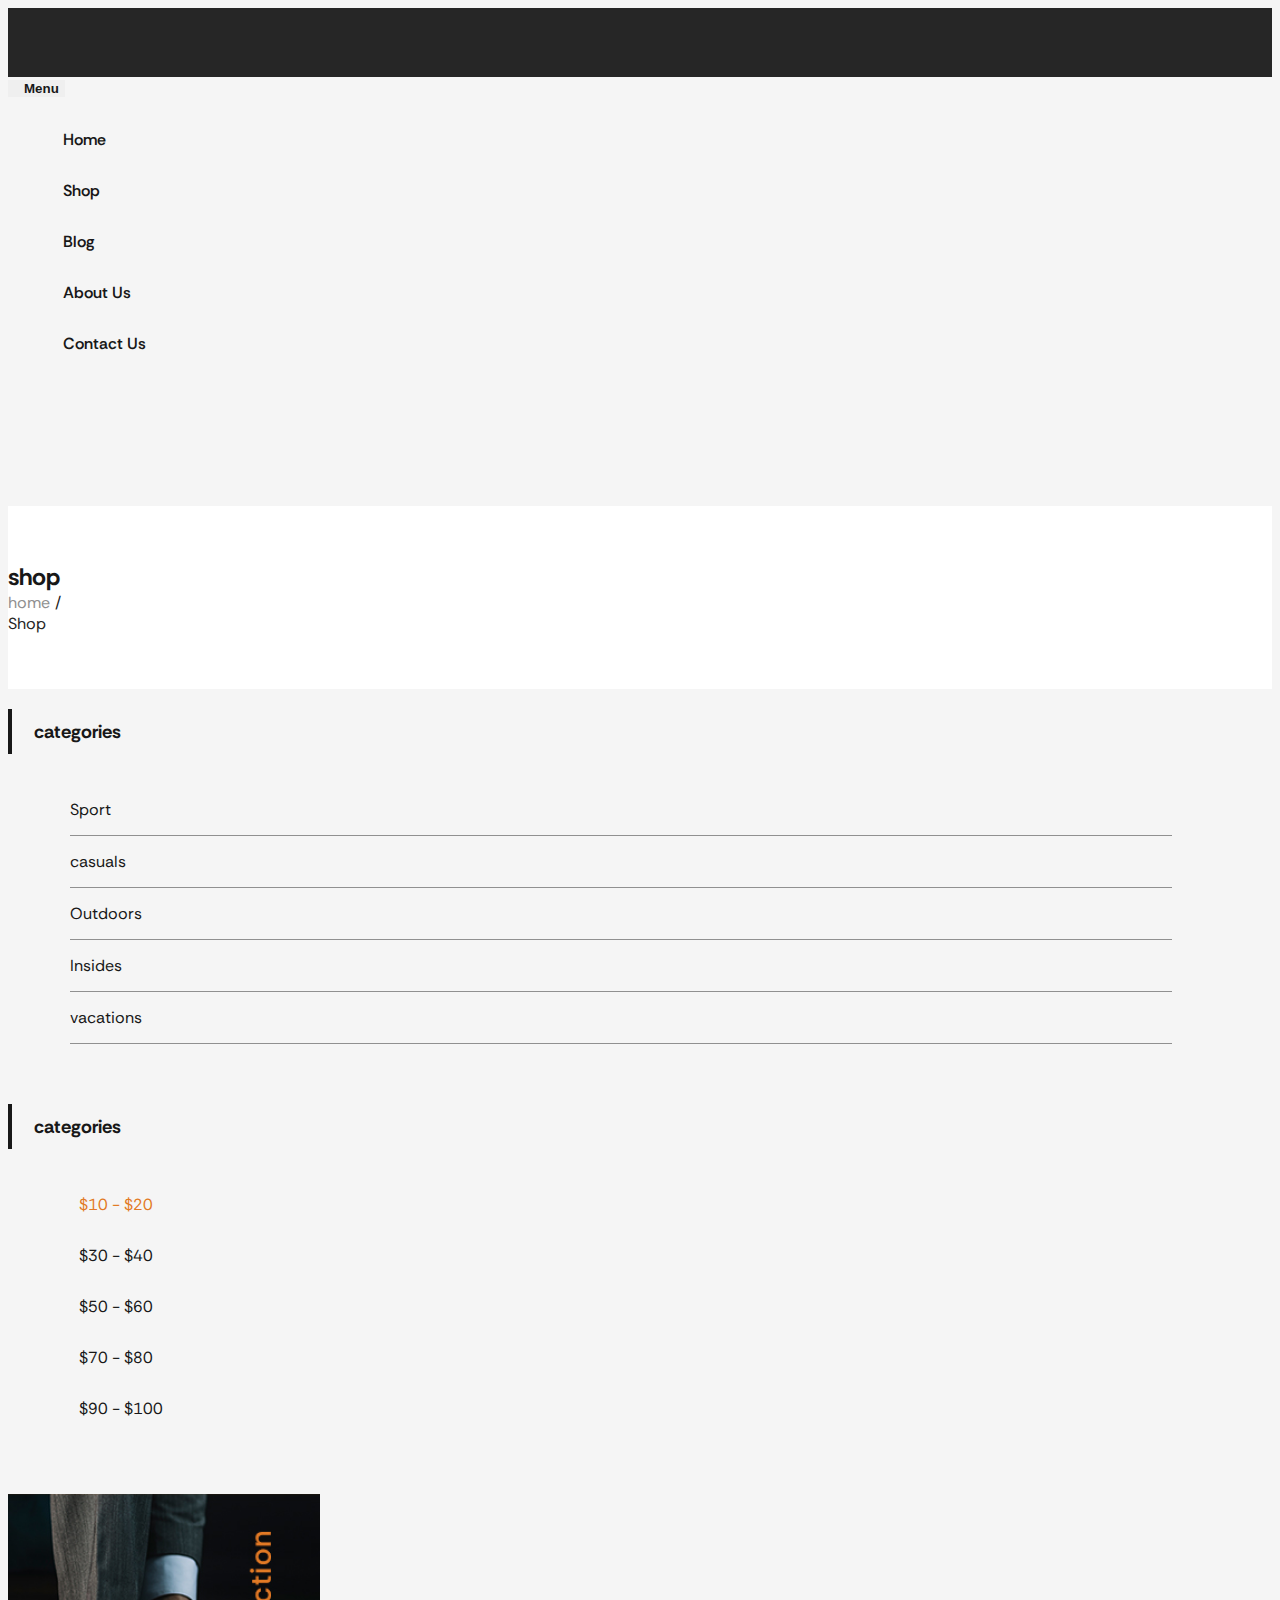
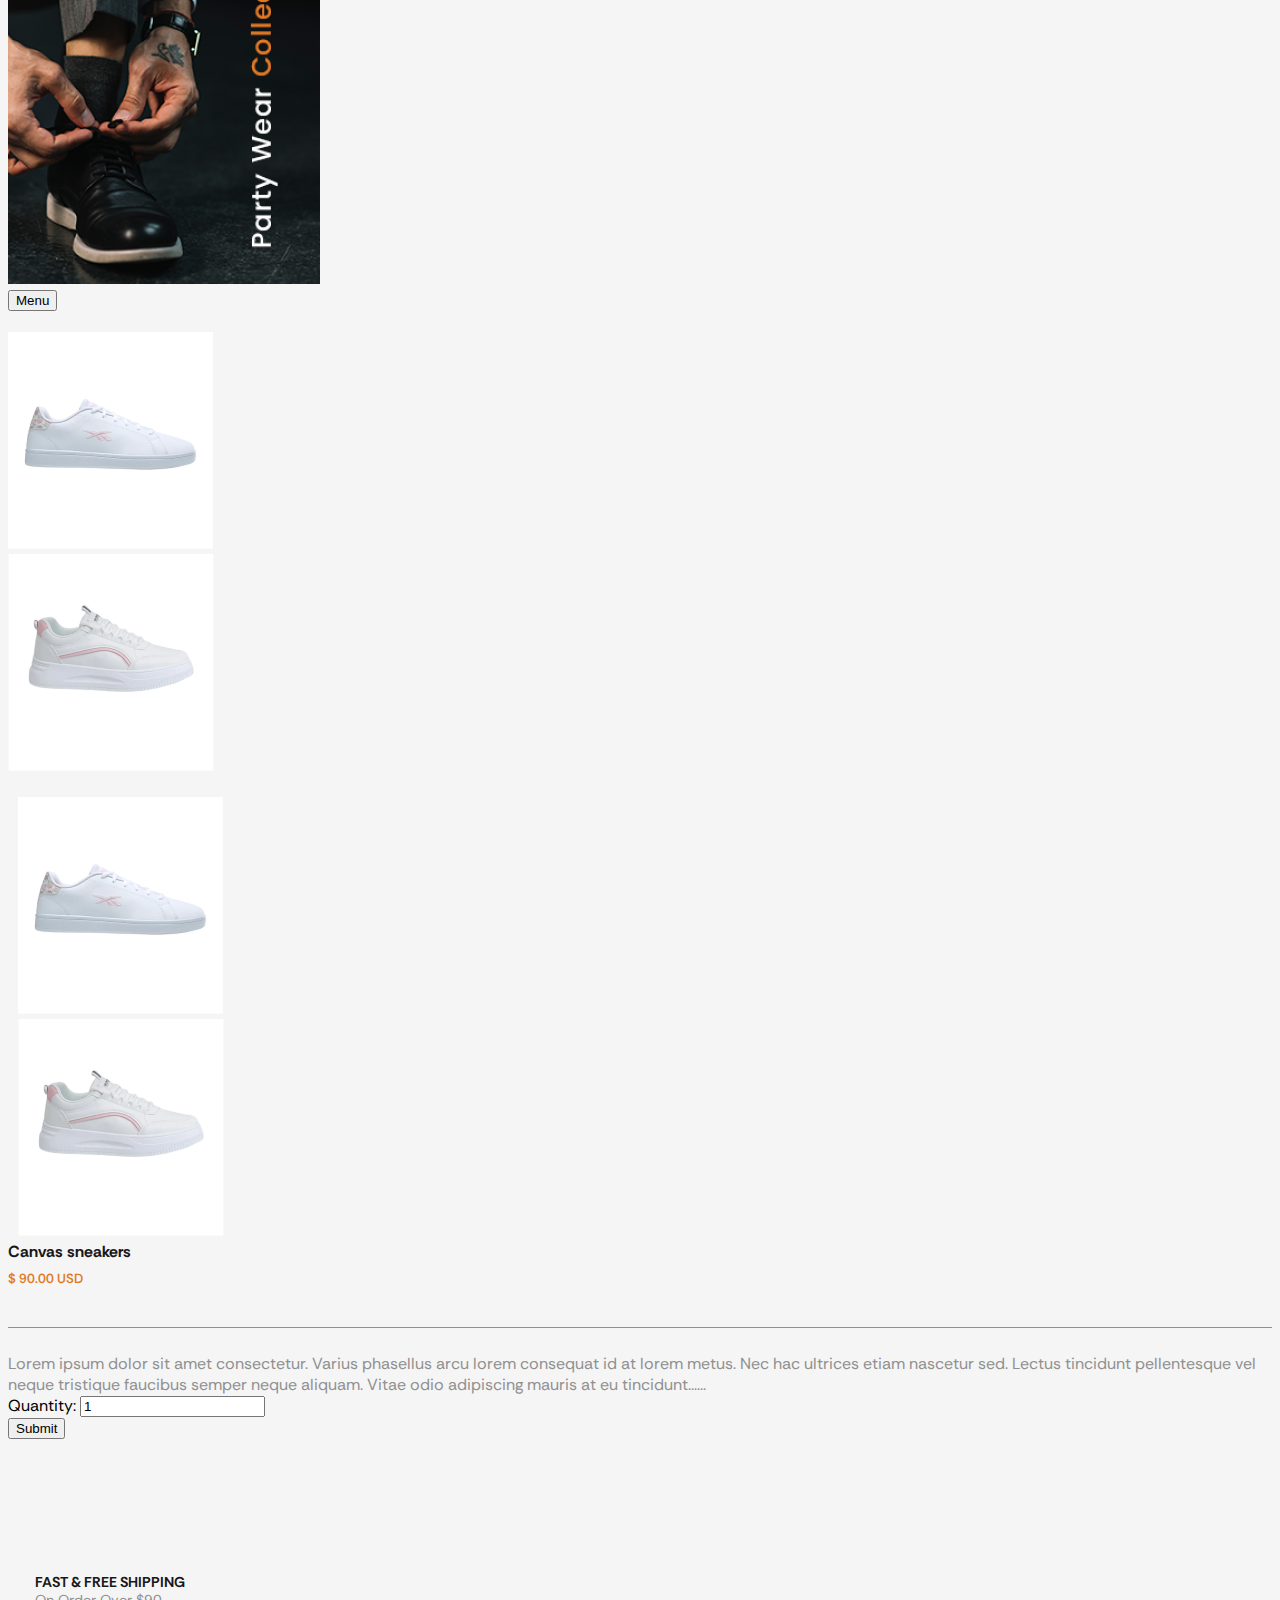
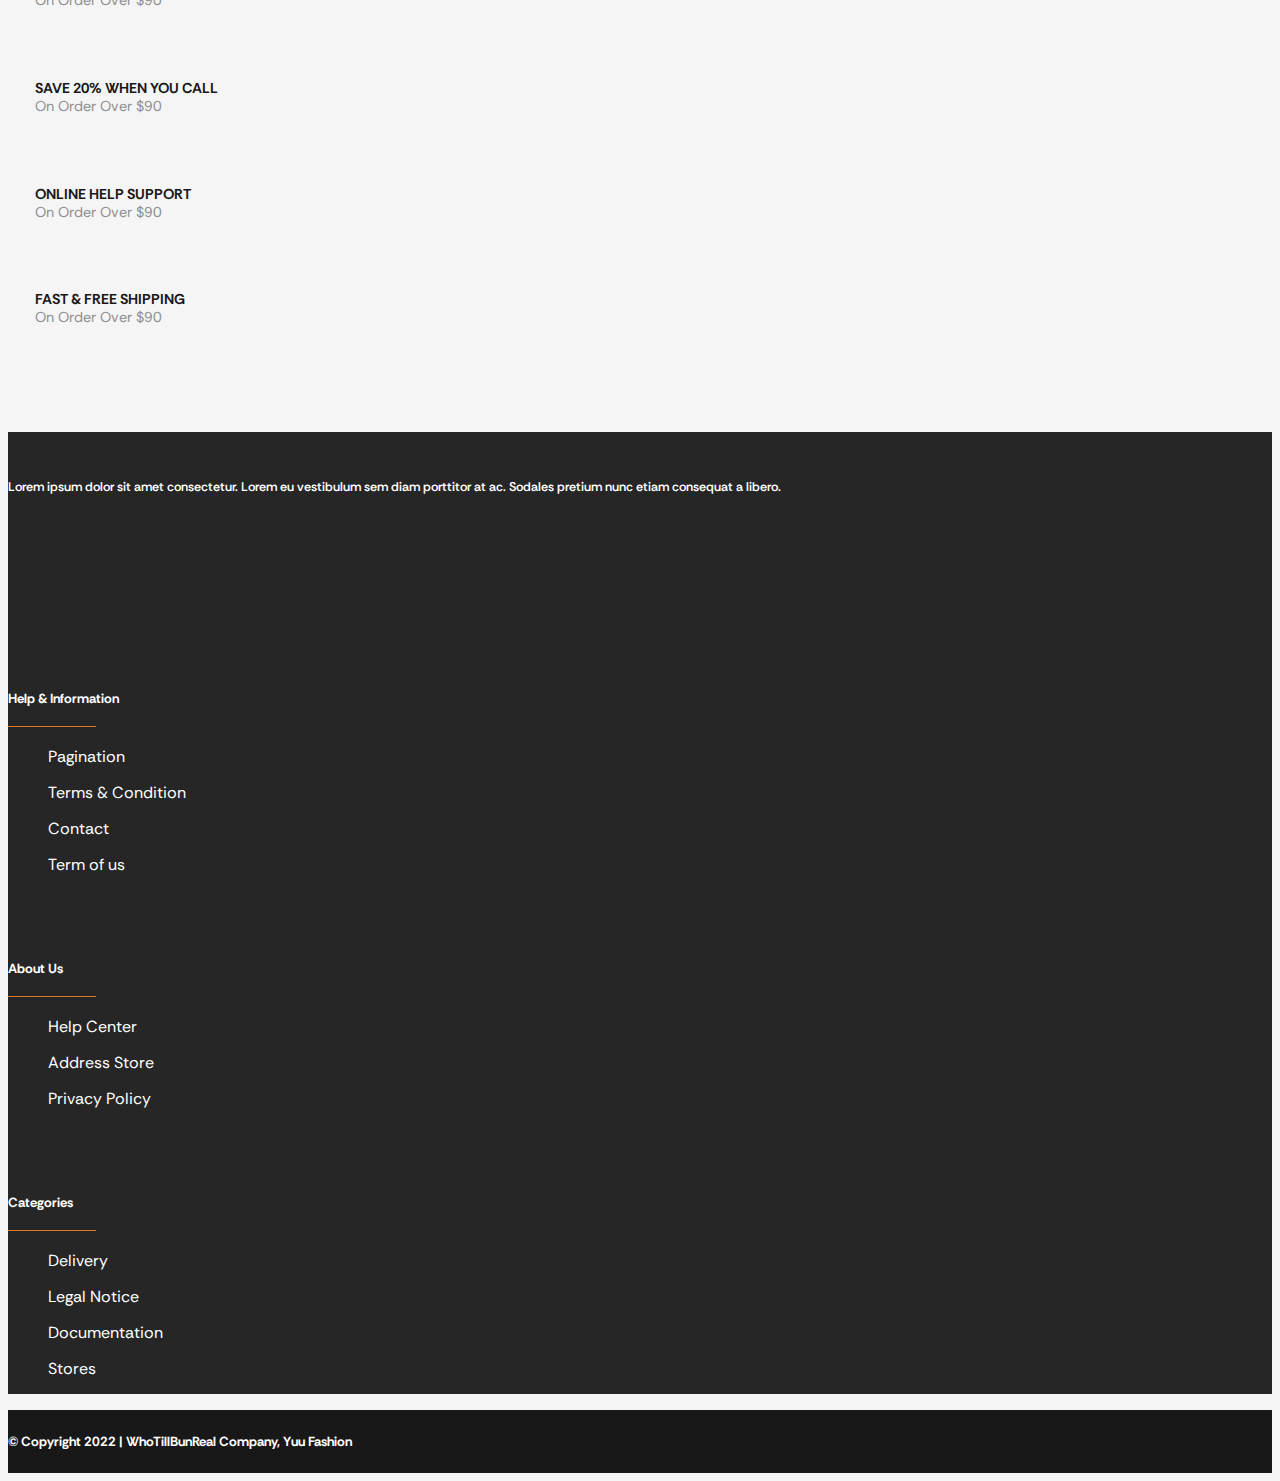
==== product.html @ 42374583 "." ====
<!doctype html>
<html lang="en">

<head>
    <title>Title</title>
    <!-- Required meta tags -->
    <meta charset="utf-8" />
    <meta name="viewport" content="width=device-width, initial-scale=1, shrink-to-fit=no" />

    <!-- Bootstrap CSS v5.2.1 -->
    <link href="https://cdn.jsdelivr.net/npm/bootstrap@5.3.2/dist/css/bootstrap.min.css" rel="stylesheet"
        integrity="sha384-T3c6CoIi6uLrA9TneNEoa7RxnatzjcDSCmG1MXxSR1GAsXEV/Dwwykc2MPK8M2HN" crossorigin="anonymous" />

    <link rel="stylesheet" href="./Assets/SCSS/style.css">
    <link rel="stylesheet" href="https://cdnjs.cloudflare.com/ajax/libs/font-awesome/6.5.1/css/all.min.css"
        integrity="sha512-DTOQO9RWCH3ppGqcWaEA1BIZOC6xxalwEsw9c2QQeAIftl+Vegovlnee1c9QX4TctnWMn13TZye+giMm8e2LwA=="
        crossorigin="anonymous" referrerpolicy="no-referrer" />
    <link rel="stylesheet" href="https://cdnjs.cloudflare.com/ajax/libs/slick-carousel/1.9.0/slick.css"
        integrity="sha512-wR4oNhLBHf7smjy0K4oqzdWumd+r5/+6QO/vDda76MW5iug4PT7v86FoEkySIJft3XA0Ae6axhIvHrqwm793Nw=="
        crossorigin="anonymous" referrerpolicy="no-referrer" />
    <link rel="stylesheet" href="https://cdnjs.cloudflare.com/ajax/libs/slick-carousel/1.9.0/slick-theme.css"
        integrity="sha512-6lLUdeQ5uheMFbWm3CP271l14RsX1xtx+J5x2yeIDkkiBpeVTNhTqijME7GgRKKi6hCqovwCoBTlRBEC20M8Mg=="
        crossorigin="anonymous" referrerpolicy="no-referrer" />


</head>

<body>
    <header>
        <!-- place navbar here -->
        <div class="container-fluid logo">
            <img src="./Assets/Image/logo1.png  " class="mx-auto d-block " alt="">
        </div>
        <div class="container hd-nav">
            <div class="row">
                <nav class="navbar navbar-expand-lg bg-body-tertiary">
                    <div class="container-fluid">
                        <button class="navbar-toggler" type="button" data-bs-toggle="collapse"
                            data-bs-target="#navbarSupportedContent" aria-controls="navbarSupportedContent"
                            aria-expanded="false" aria-label="Toggle navigation">
                            <i class="fa-solid fa-bars"></i>Menu
                        </button>
                        <div class="collapse navbar-collapse" id="navbarSupportedContent">
                            <ul class="navbar-nav me-auto mb-2 mb-lg-0">
                                <li class="nav-item">
                                    <a class="nav-link active" aria-current="page" href="index.html">Home</a>
                                </li>
                                <li class="nav-item">
                                    <a href="shopping.html" class="nav-link">Shop</a>
                                </li>
                                <li class="nav-item">
                                    <a href="#" class="nav-link">Blog</a>
                                </li>
                                <li class="nav-item">
                                    <a href="#" class="nav-link">About Us</a>
                                </li>
                                <li class="nav-item">
                                    <a href="#" class="nav-link">Contact Us</a>
                                </li>
                            </ul>
                        </div>
                        <ul class="nav">
                            <li class="nav-item">
                                <a class="nav-link" href="#"><i class="fa-solid fa-user"></i></a>
                            </li>
                            <li class="nav-item">
                                <a class="nav-link" href="#"><i class="fa-solid fa-heart"></i></a>
                            </li>
                            <li class="nav-item">
                                <a class="nav-link" href="#"><i class="fa-solid fa-cart-shopping"></i></a>
                            </li>
                        </ul>

                    </div>
                </nav>

            </div>
        </div>
    </header>
    <main>
        <div class="shop-banner">
            <div class="container">
                <h2 class="text-capitalize text-center">shop</h2>
                <div class="d-flex justify-content-center">
                    <a class="text-capitalize" href="index.html">home<span>/</span><a href="shopping.html">Shop</a></a>
                </div>
            </div>
        </div>

        <div class="shop-page">
            <div class="container">
                <div class="row">
                    <div class="col-xl-3 col-lg-3 side-menu">
                        <div class="shop-categories">
                            <h3 class="text-capitalize">categories</h3>
                            <ul class="list-unstyled">
                                <li><a href="" class="text-capitalize">Sport</a></li>
                                <li><a href="" class="text-capitalize">casuals</a></li>
                                <li><a href="" class="text-capitalize">Outdoors</a></li>
                                <li><a href="" class="text-capitalize">Insides</a></li>
                                <li><a href="" class="text-capitalize">vacations</a></li>
                            </ul>

                        </div>
                        <div class="shop-prices-values">
                            <h3 class="text-capitalize">categories</h3>
                            <ul class="list-unstyled">
                                <li><a href="" class="text-capitalize btn active"><i
                                            class="fa-solid fa-square-check"></i>$10 -
                                        $20</a></li>
                                <li><a href="" class="text-capitalize btn"><i class="fa-regular fa-square"></i>$30 -
                                        $40</a>
                                </li>
                                <li><a href="" class="text-capitalize btn"><i class="fa-regular fa-square"></i>$50 -
                                        $60</a>
                                </li>
                                <li><a href="" class="text-capitalize btn"><i class="fa-regular fa-square"></i>$70 -
                                        $80</a>
                                </li>
                                <li><a href="" class="text-capitalize btn"><i class="fa-regular fa-square"></i>$90 -
                                        $100</a>
                                </li>
                            </ul>

                        </div>
                        <div class="shop-cat-banner">
                            <img src="./Assets/Image/shop-banner.png" alt="" class="w-100">
                        </div>
                    </div>
                    <div class="col-xl-9 col-lg-9">
                        <button class="toggle-btn"><i class="fa-solid fa-filter"></i>Menu</button>
                        <div class="side-menu-mobile">
                            <div class="row">
                                <div class="col-md-6 col-12">
                                    <div class="shop-categories">
                                        <h3 class="text-capitalize">categories</h3>
                                        <ul class="list-unstyled">
                                            <li><a href="" class="text-capitalize">Sport</a></li>
                                            <li><a href="" class="text-capitalize">casuals</a></li>
                                            <li><a href="" class="text-capitalize">Outdoors</a></li>
                                            <li><a href="" class="text-capitalize">Insides</a></li>
                                            <li><a href="" class="text-capitalize">vacations</a></li>
                                        </ul>

                                    </div>
                                </div>
                                <div class="col-md-6 col-12">
                                    <div class="shop-prices-values">
                                        <h3 class="text-capitalize">categories</h3>
                                        <ul class="list-unstyled">
                                            <li><a href="" class="text-capitalize btn active"><i
                                                        class="fa-solid fa-square-check"></i>$10 - $20</a></li>
                                            <li><a href="" class="text-capitalize btn"><i
                                                        class="fa-regular fa-square"></i>$30 -
                                                    $40</a></li>
                                            <li><a href="" class="text-capitalize btn"><i
                                                        class="fa-regular fa-square"></i>$50 -
                                                    $60</a></li>
                                            <li><a href="" class="text-capitalize btn"><i
                                                        class="fa-regular fa-square"></i>$70 -
                                                    $80</a></li>
                                            <li><a href="" class="text-capitalize btn"><i
                                                        class="fa-regular fa-square"></i>$90 -
                                                    $100</a></li>
                                        </ul>

                                    </div>

                                </div>
                            </div>
                        </div>
                        <div class="product">
                            <div class="row">
                                <div class="col-xl-5 col-lg-5 col-md-5 col-6 product-img">
                                    <div class="slider-for">
                                        <div><img src="./Assets/Image/1 1.png" alt="" class="w-100"></div>
                                        <div><img src="./Assets/Image/1 2.png" alt="" class="w-100"></div>
                                        <div><img src="./Assets/Image/1 3.png" alt="" class="w-100"></div>
                                    </div>
                                    <div class="slider-nav">
                                        <div><img src="./Assets/Image/1 1.png" alt="" class="w-100"></div>
                                        <div><img src="./Assets/Image/1 2.png" alt="" class="w-100"></div>
                                        <div><img src="./Assets/Image/1 3.png" alt="" class="w-100"></div>
                                    </div>
                                </div>
                                <div class="col-xl-7 col-lg-7 col-md-7 col-6 product-detail">
                                    <h4 class="text-capitalize">Canvas sneakers</h4>
                                    <h5>$ 90.00 USD</h5>
                                    <div class="line"></div>
                                    <p>Lorem ipsum dolor sit amet consectetur. Varius phasellus arcu lorem consequat id
                                        at lorem metus. Nec hac ultrices etiam nascetur sed. Lectus tincidunt
                                        pellentesque vel neque tristique faucibus semper neque aliquam. Vitae odio
                                        adipiscing mauris at eu tincidunt......</p>
                                    <!-- <ul class="nav  ">
                                        <li class="nav-item">
                                            <a class="nav-link" href="#">Link</a>
                                        </li>
                                        <li class="nav-item">
                                            <a class="nav-link" href="#">Link</a>
                                        </li>
                                        <li class="nav-item">
                                            <button class="nav-link" href="#">Link</button>
                                        </li>
                                    </ul> -->
                                    <div class="container mt-5">
                                        <div class="row">
                                          <div class="col-md-6">
                                            <form>
                                              <div class="form-group">
                                                <label for="quantity">Quantity:</label>
                                                
                                                <input type="number" class="form-control" id="quantity" name="quantity" min="1" value="1">
                                              </div>
                                              <button type="submit" class="btn btn-primary">Submit</button>
                                            </form>
                                          </div>
                                        </div>
                                      </div>


                                </div>

                            </div>
                        </div>
                    </div>
                </div>
            </div>
        </div>

    </main>
    <footer>
        <!-- place footer here -->
        <div class="services">
            <div class="container">
                <div class="row">
                    <div class="col-xl-3 col-lg-3 col-md-6 services-items d-flex">
                        <i class="fa-solid fa-truck"></i>
                        <div class="line"></div>
                        <p class="text-uppercase">FAST & FREE SHIPPING<br>
                            <span class="text-capitalize">
                                On Order Over $90
                            </span>
                        </p>
                    </div>
                    <div class="col-xl-3 col-lg-3 col-md-6 services-items d-flex">
                        <i class="fa-solid fa-sack-dollar"></i>
                        <div class="line"></div>
                        <p class="text-uppercase">SAVE 20% WHEN YOU CALL<br>
                            <span class="text-capitalize">
                                On Order Over $90
                            </span>
                        </p>
                    </div>
                    <div class="col-xl-3 col-lg-3 col-md-6 services-items d-flex">
                        <i class="fa-solid fa-gift"></i>
                        <div class="line"></div>
                        <p class="text-uppercase">ONLINE HELP SUPPORT<br>
                            <span class="text-capitalize">
                                On Order Over $90
                            </span>
                        </p>
                    </div>
                    <div class="col-xl-3 col-lg-3 col-md-6 services-items d-flex">
                        <i class="fa-solid fa-circle-question"></i>
                        <div class="line"></div>
                        <p class="text-uppercase">FAST & FREE SHIPPING<br>
                            <span class="text-capitalize">
                                On Order Over $90
                            </span>
                        </p>
                    </div>
                </div>
            </div>
        </div>

        <div class="ft-all">
            <div class="container">
                <div class="row">
                    <div class="col-xl-3 col-lg-3 col-md-6 col-12 ft-items">
                        <div class="ft-logo">
                            <img src="./Assets/Image/logo.png" alt="" class="">
                        </div>
                        <p>Lorem ipsum dolor sit amet consectetur. Lorem eu vestibulum sem diam porttitor at ac. Sodales
                            pretium nunc etiam consequat a libero.</p>
                        <div class="ft-brand">
                            <ul class="nav ">
                                <li class="nav-item">
                                    <a class="nav-link" href="#"><i class="fa-brands fa-facebook-f"></i></a>
                                </li>
                                <li class="nav-item">
                                    <a class="nav-link" href="#"><i class="fa-brands fa-twitter"></i></a>
                                </li>
                                <li class="nav-item">
                                    <a class="nav-link" href="#"><i class="fa-brands fa-discord"></i></a>
                                </li>
                                <li class="nav-item">
                                    <a class="nav-link" href="#"><i class="fa-brands fa-github"></i></a>
                                </li>
                            </ul>

                        </div>

                    </div>
                    <div class="col-xl-3 col-lg-3 col-md-6 col-12 ft-items ">
                        <h5 class="text-capitalize">Help & Information</h5>
                        <div class="line"></div>
                        <ul class="list-unstyled">
                            <li><a href="#">Pagination</a></li>
                            <li><a href="#">Terms & Condition</a></li>
                            <li><a href="#">Contact</a></li>
                            <li><a href="#">Term of us</a></li>
                        </ul>
                    </div>
                    <div class="col-xl-3 col-lg-3 col-md-6 col-12 ft-items ">
                        <h5 class="text-capitalize">About Us</h5>
                        <div class="line"></div>
                        <ul class="list-unstyled">
                            <li><a href="#">Help Center</a></li>
                            <li><a href="#">Address Store</a></li>
                            <li><a href="#">Privacy Policy</a></li>
                        </ul>
                    </div>
                    <div class="col-xl-3 col-lg-3 col-md-6 col-12 ft-items ">
                        <h5 class="text-capitalize">Categories</h5>
                        <div class="line"></div>
                        <ul class="list-unstyled">
                            <li><a href="#">Delivery</a></li>
                            <li><a href="#">Legal Notice</a></li>
                            <li><a href="#">Documentation</a></li>
                            <li><a href="#">Stores</a></li>
                        </ul>
                    </div>
                </div>
            </div>
        </div>
        <div class="copyright">
            <h5 class="text-capitalize text-center">© Copyright 2022 | WhoTillBunReal Company, Yuu Fashion</h5>
        </div>
    </footer>
    <!-- Bootstrap JavaScript Libraries -->
    <script src="https://cdn.jsdelivr.net/npm/@popperjs/core@2.11.8/dist/umd/popper.min.js"
        integrity="sha384-I7E8VVD/ismYTF4hNIPjVp/Zjvgyol6VFvRkX/vR+Vc4jQkC+hVqc2pM8ODewa9r"
        crossorigin="anonymous"></script>

    <script src="https://cdn.jsdelivr.net/npm/bootstrap@5.3.2/dist/js/bootstrap.min.js"
        integrity="sha384-BBtl+eGJRgqQAUMxJ7pMwbEyER4l1g+O15P+16Ep7Q9Q+zqX6gSbd85u4mG4QzX+"
        crossorigin="anonymous"></script>

    <script src="https://code.jquery.com/jquery-3.7.1.js"
        integrity="sha256-eKhayi8LEQwp4NKxN+CfCh+3qOVUtJn3QNZ0TciWLP4=" crossorigin="anonymous"></script>

    <script src="https://cdnjs.cloudflare.com/ajax/libs/slick-carousel/1.8.1/slick.js"
        integrity="sha512-WNZwVebQjhSxEzwbettGuQgWxbpYdoLf7mH+25A7sfQbbxKeS5SQ9QBf97zOY4nOlwtksgDA/czSTmfj4DUEiQ=="
        crossorigin="anonymous" referrerpolicy="no-referrer"></script>
    <script src="./Assets/JS/script.js"></script>

    <script src="https://cdnjs.cloudflare.com/ajax/libs/OwlCarousel2/2.3.4/owl.carousel.js"
        integrity="sha512-gY25nC63ddE0LcLPhxUJGFxa2GoIyA5FLym4UJqHDEMHjp8RET6Zn/SHo1sltt3WuVtqfyxECP38/daUc/WVEA=="
        crossorigin="anonymous" referrerpolicy="no-referrer"></script>
</body>

</html>
---- Assets/SCSS/style.css ----
@import url("https://fonts.googleapis.com/css2?family=Manrope:wght@400;500;600;700&family=Rethink+Sans:wght@400;500;600;700;800&display=swap");
body {
  background-color: var(--bgn-color, #F5F5F5);
  font-family: "Manrope", sans-serif;
  font-family: "Rethink Sans", sans-serif;
}

h1, h2, h3, h4, h5, h6 {
  font-family: "Rethink Sans", sans-serif;
  margin: 0;
  padding: 0;
  color: #181818;
}

p {
  font-family: "Rethink Sans", sans-serif;
  margin: 0;
  padding: 0;
}

li {
  list-style: none;
}

a {
  display: inline-block;
  text-decoration: none;
  color: #181818 !important;
  margin: 0;
  padding: 0;
}

.logo {
  background-color: #262626;
  height: auto;
}
.logo img {
  padding: 32px;
}

.hd-menu button {
  border: none;
  font-weight: bold;
}
.hd-menu button i {
  padding: 0 5px;
}
.hd-menu ul li i {
  padding: 15px;
}

.hd-nav button {
  border: none;
  font-weight: bold;
  color: #181818;
}
.hd-nav button i {
  padding: 0 5px;
}
.hd-nav .navbar-toggler:focus {
  box-shadow: none;
}
.hd-nav ul li {
  margin-right: 27px;
}
.hd-nav ul li a {
  font-size: 16px;
  font-weight: 600;
  padding: 15px;
  transform: all 0.5s;
}
.hd-nav ul li:hover a {
  transition: all 0.5s;
  color: #E27A25 !important;
}

@media screen and (max-width: 768px) {
  .hd-menu {
    display: flex;
  }
}
.banner {
  position: relative;
}
.banner img {
  height: 35.729vw;
}
.banner .bn-title {
  position: absolute;
  top: 25%;
  left: 55%;
}
.banner .bn-title p {
  color: #909090;
  font-size: 1.25vw;
}
.banner .bn-title h1 {
  font-size: 3.333vw;
  color: #181818;
  padding-bottom: 3.125vh;
}
.banner .bn-title button {
  background-color: #E27A25;
  transition: all 0.5s;
  border: none;
  padding: 0.833vh 1.042vw;
  color: #fff;
  font-size: 1.354vw;
}
.banner .bn-title button:hover {
  background-color: #909090;
  transition: all 0.5s;
}

.review-banner {
  margin-top: 5.208vw;
}
.review-banner .review-title h1 {
  margin-top: 1.719vw;
  font-weight: 700;
}
.review-banner .review-title p {
  color: #909090;
  margin-top: 11px;
}
.review-banner .review-title button {
  background-color: #E27A25;
  transition: all 0.5s;
  border: none;
  margin-top: 11px;
  padding: 0.451vw 2.083vw;
  color: #fff;
}
.review-banner .review-title button:hover {
  background-color: #909090;
  transition: all 0.5s;
}
.review-banner .review-title button i {
  padding-left: 10px;
}
.review-banner .review-right {
  display: flex;
  flex-direction: column;
}
.review-banner .review-right img {
  flex-basis: 50%;
}
.review-banner .review-right img:first-child {
  padding-bottom: 0.573vw;
}

.cms-banner {
  margin-top: 85px;
}
.cms-banner .cms-item {
  position: relative;
  overflow: hidden;
  z-index: 20;
  border: 1px solid #262626;
  padding: 0;
}
.cms-banner .cms-item img {
  z-index: 100;
  transition: all 0.5s;
}
.cms-banner .cms-item .cms-title {
  position: absolute;
  top: 25%;
  left: 10%;
}
.cms-banner .cms-item .cms-title p {
  color: #909090;
  font-weight: 500;
  font-size: 17px;
}
.cms-banner .cms-item .cms-title h4 {
  font-weight: 700;
  color: #181818;
  font-size: 35px;
}
.cms-banner .cms-item .cms-title button {
  background-color: transparent;
  border: none;
  font-size: 13px;
  color: #E27A25;
  text-decoration: underline;
  margin-top: 5.208vw;
}
.cms-banner .cms-item:hover img {
  transition: all 0.5s;
  transform: scale(1.1);
}

.products {
  margin-top: 150px;
}
.products h2 {
  font-weight: 700;
}
.products .nav-pills .nav-link.active,
.products .nav-pills .show > .nav-link {
  background-color: transparent;
  color: #E27A25 !important;
}
.products ul {
  margin-top: 20px;
  margin-bottom: 60px;
}
.products ul li a {
  font-weight: 600;
  transition: all 0.5s;
}
.products ul li:hover a {
  transition: all 0.5s;
  color: #E27A25 !important;
}
.products .products-item .products-img {
  position: relative;
}
.products .products-item .products-img .sale {
  position: absolute;
  top: 4%;
  left: 4%;
  color: #fff;
  background-color: #E27A25;
  padding: 4px 7px;
}
.products .products-item .products-detail {
  margin-top: 15px;
  margin-bottom: 45px;
}
.products .products-item .products-detail a {
  display: flex;
  justify-content: center;
  align-items: center;
  font-weight: 600;
  font-size: 20px;
  margin-bottom: 15px;
  transition: all 0.5s;
}
.products .products-item .products-detail a:hover {
  transition: all 0.5s;
  color: #E27A25 !important;
}
.products .products-item .products-detail p {
  color: #E27A25;
  font-weight: 700;
}
.products .products-item .products-detail p span {
  font-size: 11.17px;
  font-weight: 400;
  margin-left: 5px;
  color: #909090;
}
.products .product-btn {
  margin-top: 2.06vw;
}
.products .product-btn a {
  background-color: #E27A25;
  transition: all 0.5s;
  border: none;
  padding: 10px 15px;
  font-size: 24px;
  font-weight: bold;
  color: #fff !important;
}
.products .product-btn a:hover {
  background-color: #909090;
  transition: all 0.5s;
}

.blog {
  margin-top: 100px;
}
.blog #blog-slider-slick .slick-prev,
.blog #blog-slider-slick .slick-next {
  display: none !important;
}
.blog h2 {
  font-weight: 700;
  margin-bottom: 30px;
}
.blog .blog-item {
  padding: 0 10px;
}
.blog .blog-item a .blog-detail {
  margin-top: 10px;
}
.blog .blog-item a .blog-detail p {
  font-size: 14px;
  color: #909090;
}
.blog .blog-item a .blog-detail h4 {
  transition: all 0.5s;
  font-size: 24px;
  font-weight: 700;
  margin: 10px 0 7px 0;
}
.blog .blog-item a .blog-detail h4:hover {
  transition: all 0.5s;
  color: #E27A25 !important;
}

@media screen and (max-width: 576px) {
  .review-right {
    display: none !important;
  }
  .cms-banner .cms-item:first-child {
    margin-bottom: 10px;
  }
  .cms-banner .cms-item .cms-title p {
    font-size: 14px !important;
  }
  .cms-banner .cms-item .cms-title h4 {
    font-size: 20px !important;
  }
  .banner .bn-title {
    top: 20% !important;
  }
  .banner .bn-title p {
    font-size: 3.25vw !important;
  }
  .banner .bn-title h1 {
    font-size: 6.333vw !important;
    font-weight: bold;
  }
  .banner .bn-title button {
    background-color: #E27A25;
    transition: all 0.5s;
    border: none;
    padding: 0.833vh 1.542vw !important;
    color: #fff;
    font-size: 3.7vw !important;
  }
  .banner .bn-title button:hover {
    background-color: #909090;
    transition: all 0.5s;
  }
}
@media screen and (max-width: 768px) {
  .banner img {
    height: 60.917vw;
  }
  .banner .bn-title p {
    font-size: 3.25vw;
  }
  .banner .bn-title h1 {
    font-size: 6.333vw;
    font-weight: bold;
  }
  .banner .bn-title button {
    background-color: #E27A25;
    transition: all 0.5s;
    border: none;
    padding: 0.833vh 1.042vw;
    color: #fff;
    font-size: 3.354vw;
  }
  .banner .bn-title button:hover {
    background-color: #909090;
    transition: all 0.5s;
  }
  .products .products-item:nth-child(n+7) {
    display: none;
  }
}
@media screen and (max-width: 1024px) {
  .banner img {
    height: 66.992vw;
  }
  .banner .bn-title {
    top: 30%;
  }
  .banner .bn-title p {
    font-size: 1.85vw;
  }
  .banner .bn-title h1 {
    font-size: 4.8vw;
    font-weight: bold;
  }
  .banner .bn-title button {
    background-color: #E27A25;
    transition: all 0.5s;
    border: none;
    padding: 0.833vh 1.042vw;
    color: #fff;
    font-size: 2.354vw;
  }
  .banner .bn-title button:hover {
    background-color: #909090;
    transition: all 0.5s;
  }
}
@media screen and (max-width: 1440px) {
  .cms-banner .cms-item .cms-title p {
    font-size: 1.4vw;
  }
  .cms-banner .cms-item .cms-title h4 {
    font-size: 2.418vw;
  }
}
.services {
  margin-top: 100px;
}
.services .services-items {
  padding: 34.166px 27.529px 35.533px 27.333px;
}
.services .services-items i {
  font-size: 32.799px;
  line-height: normal;
  padding: 8px 0;
  color: #909090;
}
.services .services-items .line {
  margin: 0 25px;
  border-right: 1px solid #909090;
}
.services .services-items p {
  font-size: 14.4px;
  color: #181818;
  font-weight: 700;
}
.services .services-items p span {
  color: #909090;
  font-weight: 400;
}

.ft-all {
  background-color: #262626;
}
.ft-all .ft-items {
  margin-top: 70px;
}
.ft-all .ft-items p {
  padding: 25px 0;
  color: #fff;
  font-size: 12.703px;
  font-weight: 600;
}
.ft-all .ft-items .ft-brand {
  margin-bottom: 10px;
}
.ft-all .ft-items .ft-brand ul li a {
  padding: 0 27px 0 0;
}
.ft-all .ft-items .ft-brand ul li a i {
  color: #fff;
  font-size: 24px;
}
.ft-all .ft-items h5 {
  color: #fff;
}
.ft-all .ft-items .line {
  margin: 19px 0;
  height: 1px;
  width: 88px;
  background-color: #E27A25;
}
.ft-all .ft-items ul li a {
  padding-left: 0;
  padding-bottom: 15px;
  color: #fff !important;
  transition: all 0.5s;
}
.ft-all .ft-items ul li a:hover {
  transition: all 0.5s;
  color: #E27A25 !important;
}

.copyright {
  background-color: #181818;
  padding: 23px 0;
}
.copyright h5 {
  color: #fff;
}

@media screen and (max-width: 576px) {
  .services {
    display: none;
  }
  .ft-all .ft-items {
    margin-top: 50px;
  }
  .ft-all .ft-items .ft-logo {
    display: flex;
    justify-content: center;
  }
  .ft-all .ft-items p {
    text-align: center;
  }
  .ft-all .ft-items .ft-brand ul {
    justify-content: center !important;
  }
  .ft-all .ft-items .line {
    display: flex;
    justify-content: center;
    margin: 19px auto;
  }
  .ft-all .ft-items h5 {
    text-align: center !important;
  }
  .ft-all .ft-items ul li {
    text-align: center;
  }
  .copyright h5 {
    font-size: 14px;
  }
}
.shop-banner {
  background-color: #fff;
  padding: 55px 0;
}
.shop-banner a {
  display: block !important;
  color: #909090 !important;
}
.shop-banner a:last-child {
  color: #262626 !important;
}
.shop-banner a span {
  color: #181818 !important;
  padding: 0 5px;
}

.shop-page {
  margin-top: 20px;
}
.shop-page .products-item .products-img {
  position: relative;
}
.shop-page .products-item .products-img .sale {
  position: absolute;
  top: 4%;
  left: 4%;
  color: #fff;
  background-color: #E27A25;
  padding: 4px 7px;
}
.shop-page .products-item .products-detail {
  margin-top: 15px;
  margin-bottom: 45px;
}
.shop-page .products-item .products-detail a {
  display: flex;
  justify-content: center;
  align-items: center;
  font-weight: 600;
  font-size: 20px;
  margin-bottom: 15px;
  transition: all 0.5s;
}
.shop-page .products-item .products-detail a:hover {
  transition: all 0.5s;
  color: #E27A25 !important;
}
.shop-page .products-item .products-detail p {
  color: #E27A25;
  font-weight: 700;
}
.shop-page .products-item .products-detail p span {
  font-size: 11.17px;
  font-weight: 400;
  margin-left: 5px;
  color: #909090;
}
.shop-page .side-menu h3 {
  padding: 10px 22px;
  border-left: 4px solid #181818;
}
.shop-page .side-menu .shop-categories ul {
  margin-top: 30px;
  margin-left: 22px;
  margin-bottom: 60px;
  padding-right: 100px;
}
.shop-page .side-menu .shop-categories ul li {
  padding: 15px 15px 15px 0px;
  border-bottom: 1px solid var(--Text-gray, #909090);
}
.shop-page .side-menu .shop-categories ul li a {
  transition: all 0.5s;
}
.shop-page .side-menu .shop-categories ul li a:hover {
  transition: all 0.5s;
  color: #E27A25 !important;
}
.shop-page .side-menu .shop-prices-values .btn-check:checked + .btn,
.shop-page .side-menu .shop-prices-values .btn.active,
.shop-page .side-menu .shop-prices-values .btn.show,
.shop-page .side-menu .shop-prices-values .btn:first-child:active,
.shop-page .side-menu .shop-prices-values :not(.btn-check) + .btn:active {
  color: #E27A25 !important;
  border: none;
}
.shop-page .side-menu .shop-prices-values ul {
  margin-top: 30px;
  margin-left: 22px;
  margin-bottom: 60px;
  padding-right: 60px;
}
.shop-page .side-menu .shop-prices-values ul li {
  padding: 15px 15px 15px 0px;
}
.shop-page .side-menu .shop-prices-values ul li a {
  padding: 0;
  transition: all 0.5s;
}
.shop-page .side-menu .shop-prices-values ul li a i {
  padding-right: 9px;
}
.shop-page .side-menu .shop-prices-values ul li a:hover {
  transition: all 0.5s;
  color: #E27A25 !important;
}
.shop-page #shop-filter {
  margin: 20px 0 20px 0;
  display: none;
  padding: 7px 20px;
  border: 2px solid #909090;
  background-color: #fff;
}
.shop-page #shop-filter i {
  padding-right: 5px;
}
.shop-page .side-menu-mobile {
  background-color: #fff;
  border: 1px solid var(--Text-gray, #909090);
  padding: 20px;
  margin-bottom: 30px;
  display: none;
}
.shop-page .side-menu-mobile h3 {
  padding: 10px 22px;
  border-left: 4px solid #181818;
}
.shop-page .side-menu-mobile .shop-categories ul {
  margin-top: 30px;
  margin-left: 22px;
  margin-bottom: 60px;
  padding-right: 100px;
}
.shop-page .side-menu-mobile .shop-categories ul li {
  padding: 15px 15px 15px 0px;
  border-bottom: 1px solid var(--Text-gray, #909090);
}
.shop-page .side-menu-mobile .shop-categories ul li a {
  transition: all 0.5s;
}
.shop-page .side-menu-mobile .shop-categories ul li a:hover {
  transition: all 0.5s;
  color: #E27A25 !important;
}
.shop-page .side-menu-mobile .shop-prices-values .btn-check:checked + .btn,
.shop-page .side-menu-mobile .shop-prices-values .btn.active,
.shop-page .side-menu-mobile .shop-prices-values .btn.show,
.shop-page .side-menu-mobile .shop-prices-values .btn:first-child:active,
.shop-page .side-menu-mobile .shop-prices-values :not(.btn-check) + .btn:active {
  color: #E27A25 !important;
  border: none;
}
.shop-page .side-menu-mobile .shop-prices-values ul {
  margin-top: 30px;
  margin-left: 22px;
  margin-bottom: 60px;
  padding-right: 100px;
}
.shop-page .side-menu-mobile .shop-prices-values ul li {
  height: 55px;
  padding: 16px 15px 15px 0px;
  border-bottom: 1px solid var(--Text-gray, #909090);
}
.shop-page .side-menu-mobile .shop-prices-values ul li a {
  padding: 0;
  transition: all 0.5s;
}
.shop-page .side-menu-mobile .shop-prices-values ul li a i {
  padding-right: 9px;
}
.shop-page .side-menu-mobile .shop-prices-values ul li a:hover {
  transition: all 0.5s;
  color: #E27A25 !important;
}
.shop-page .shop-page-num .nav-link.active {
  background-color: #E27A25;
  transition: all 0.5s;
  border: none;
  color: #fff !important;
}
.shop-page .shop-page-num .nav-link.active:hover {
  background-color: #909090;
  transition: all 0.5s;
}
.shop-page .shop-page-num ul li {
  margin: 0 5px;
  transition: all 0.5s;
  border: none;
}
.shop-page .shop-page-num ul li a {
  transition: all 0.5s;
}
.shop-page .shop-page-num ul li:hover {
  color: #fff !important;
  background-color: #E27A25;
  transition: all 0.5s;
}
.shop-page .shop-page-num ul li:hover a {
  transition: all 0.5s;
  color: #fff !important;
}
.shop-page .shop-page-num ul li a {
  border: 1px solid #909090;
  border-radius: 0;
  height: 42px;
}

@media screen and (max-width: 768px) {
  .shop-page .side-menu {
    display: none;
  }
  .shop-page #shop-filter {
    display: block;
  }
}
@media screen and (max-width: 576px) {
  .shop-page {
    margin-bottom: 100px;
  }
}
.product .slider-nav img {
  padding: 0 10px;
}
.product .product-detail h4 {
  font-weight: 700;
}
.product .product-detail h5 {
  font-weight: 600;
  color: #E27A25;
  margin-top: 8px;
}
.product .product-detail .line {
  height: 1px;
  width: 100%;
  background-color: #909090;
  margin: 40px 0 25px 0;
}
.product .product-detail p {
  color: #909090;
}/*# sourceMappingURL=style.css.map */
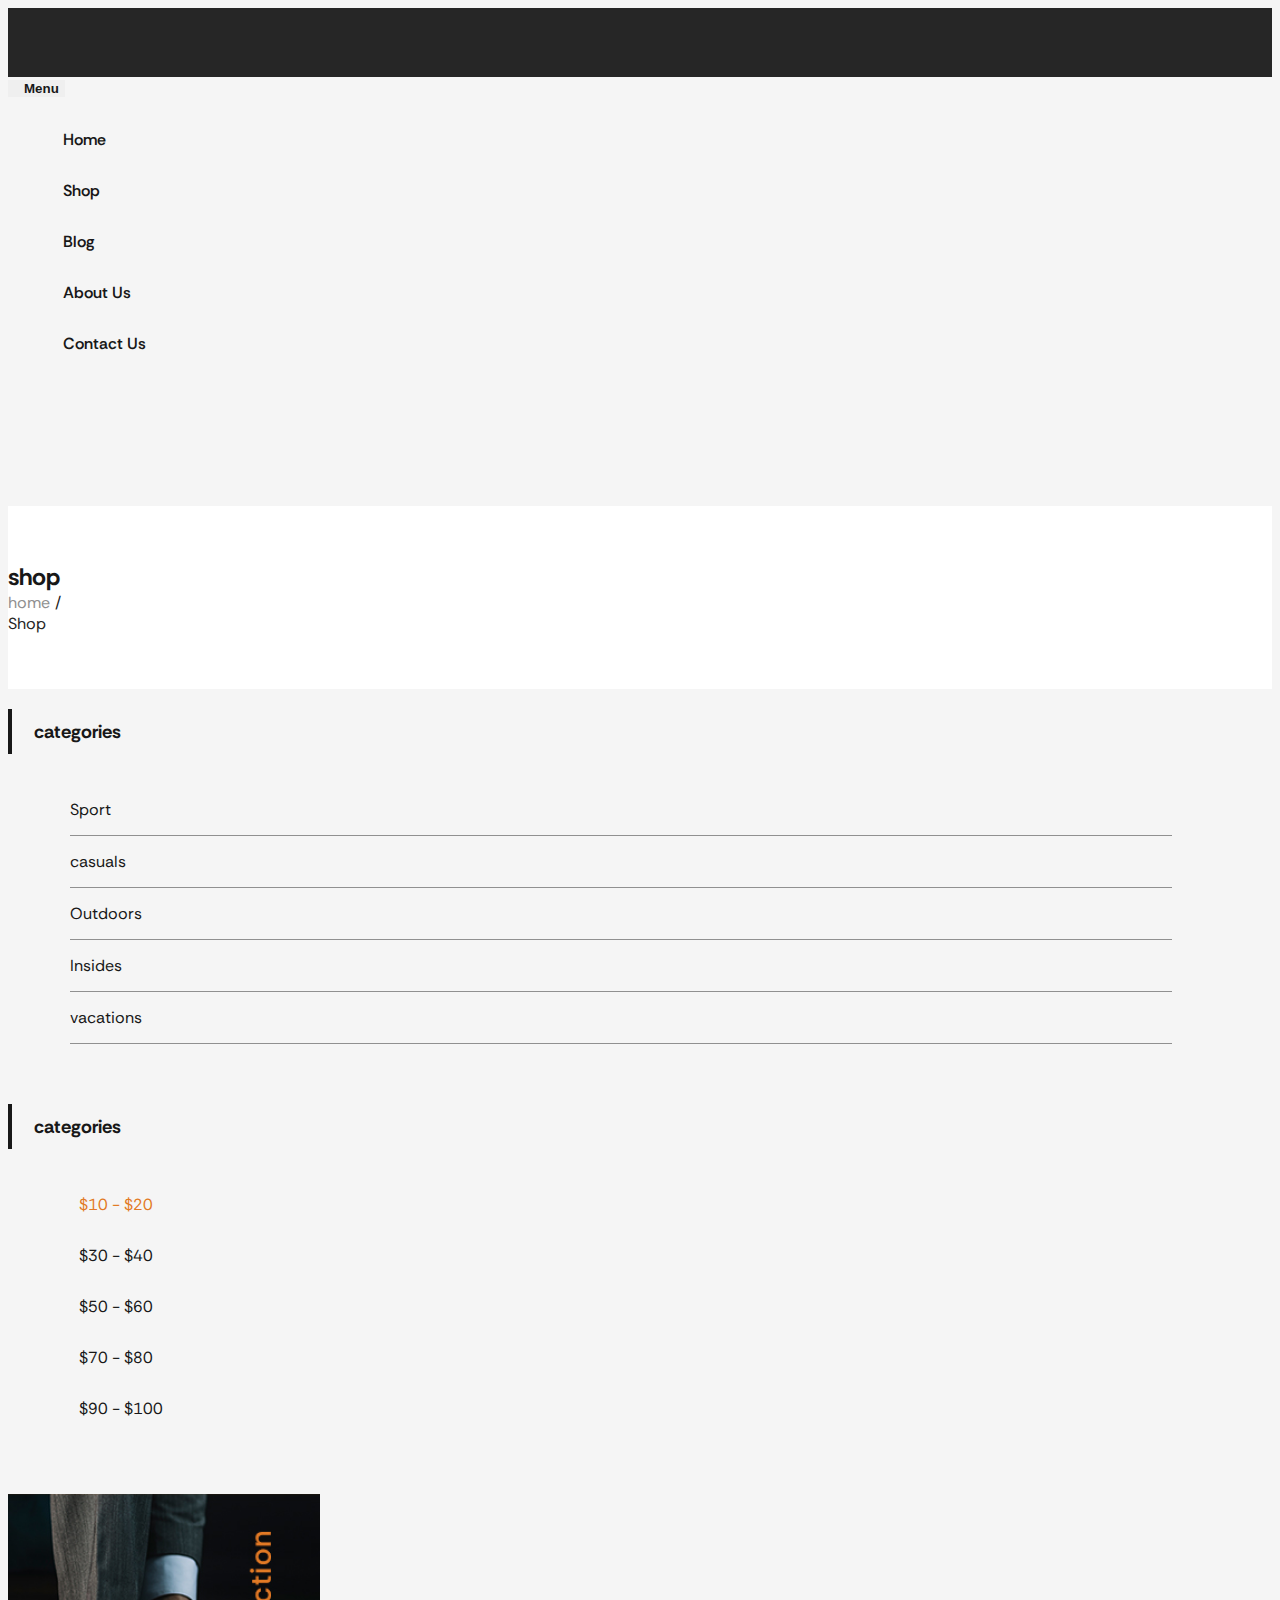
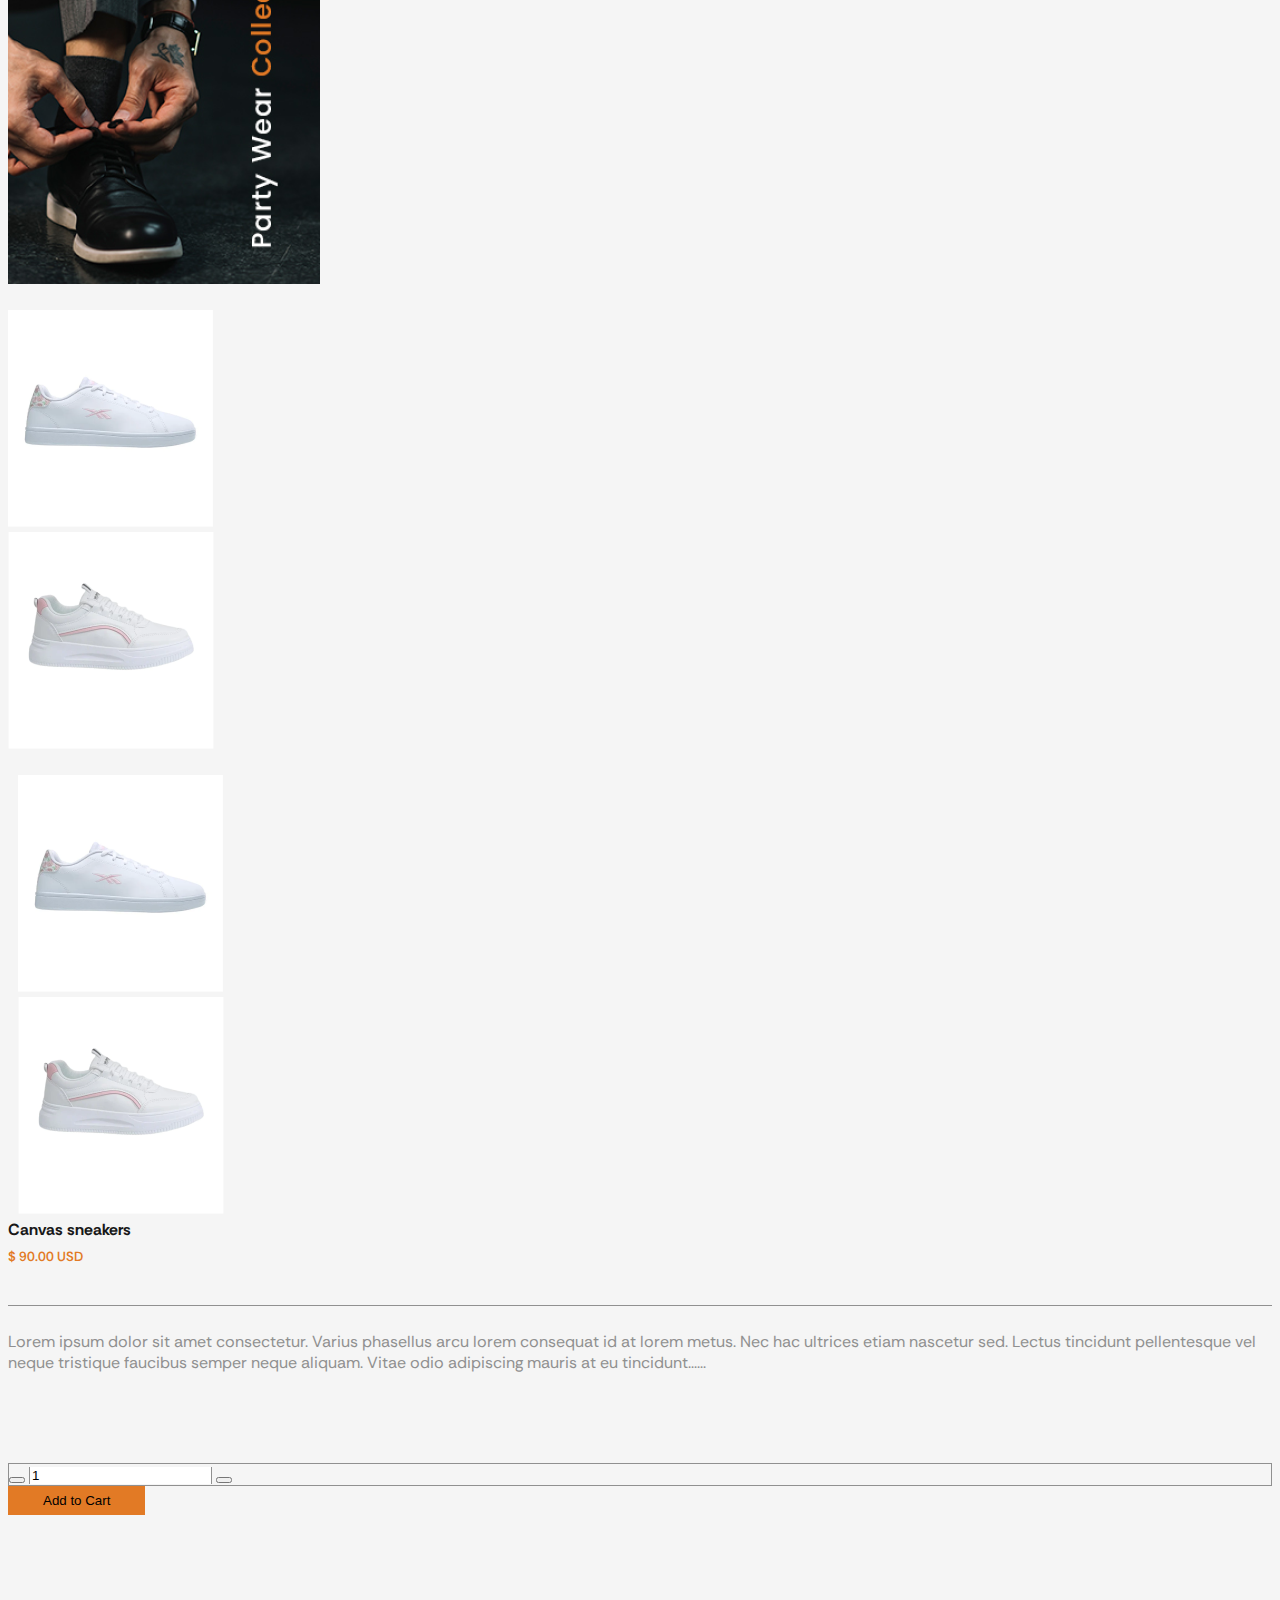
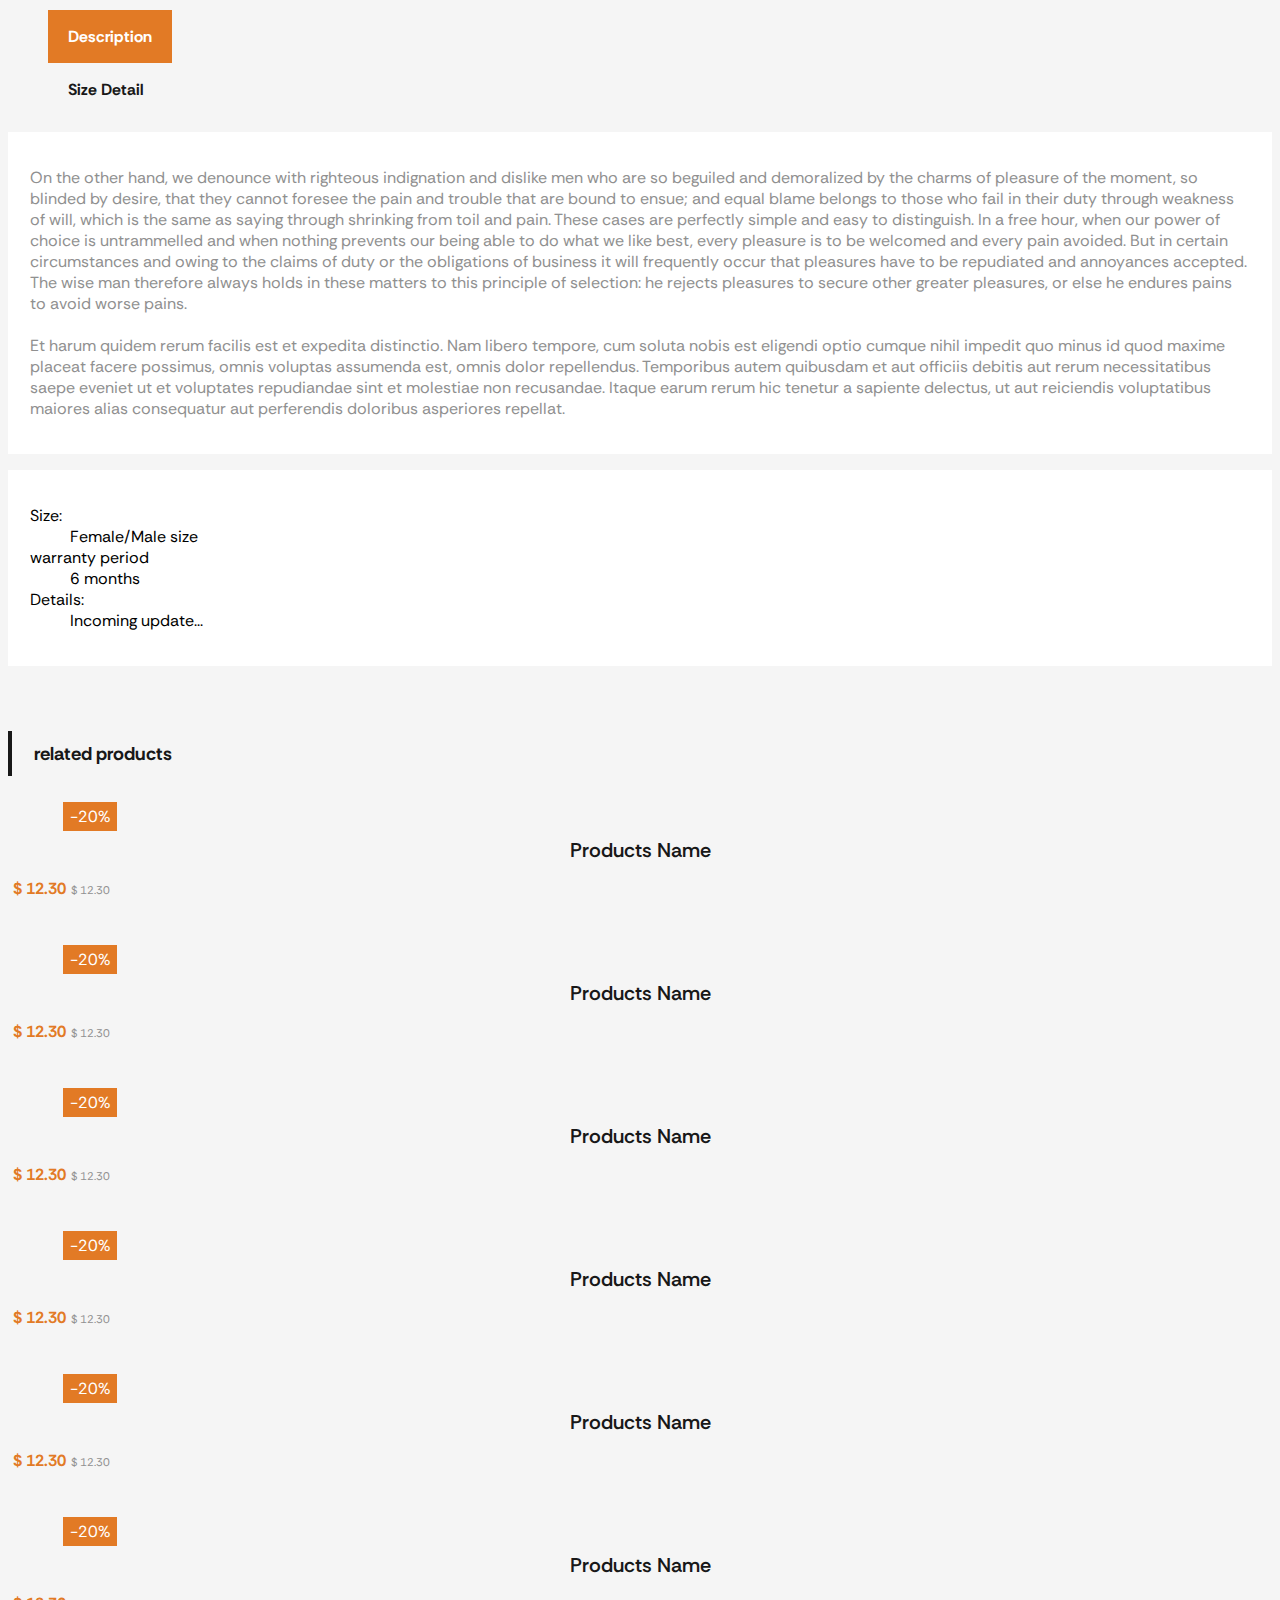
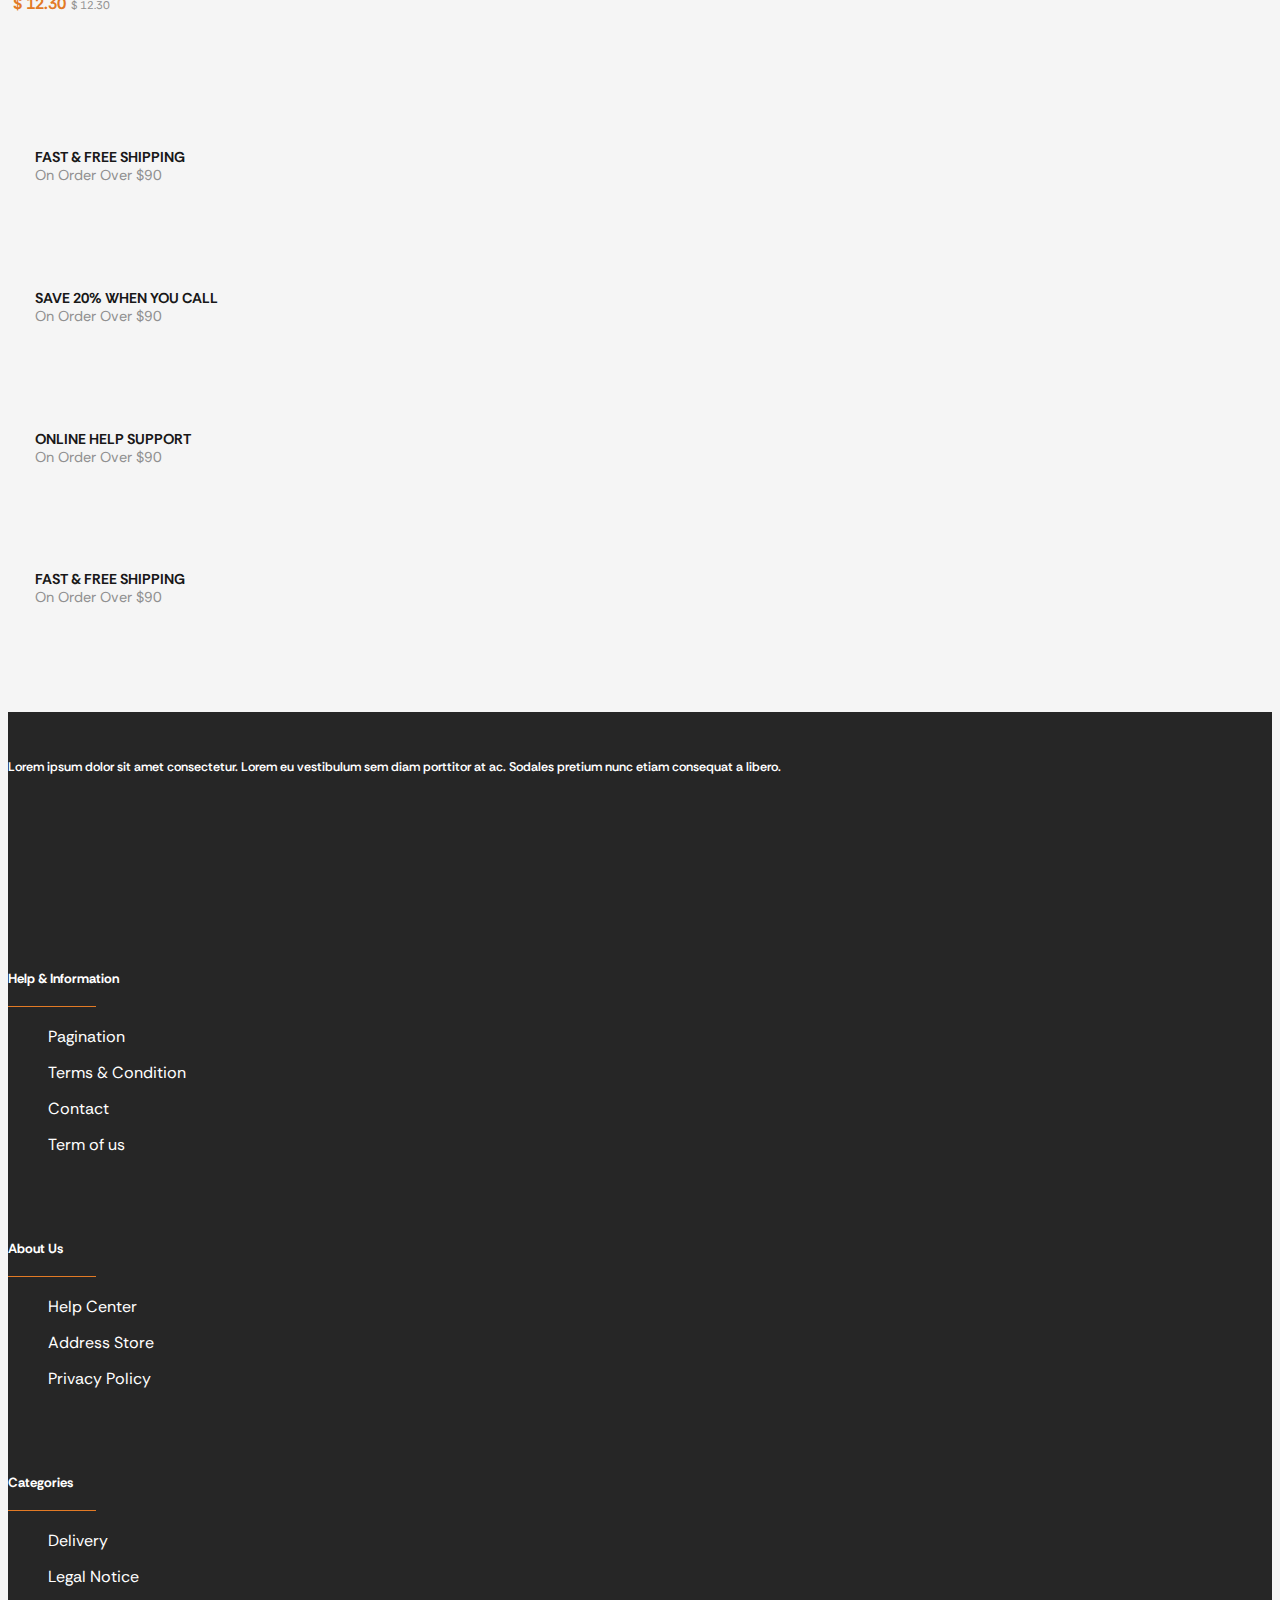
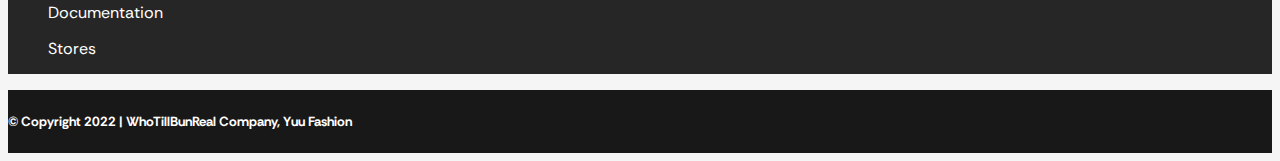
==== commit adbc43ff: "." ====
--- a/product.html
+++ b/product.html
@@ -49,7 +49,7 @@
                                     <a href="shopping.html" class="nav-link">Shop</a>
                                 </li>
                                 <li class="nav-item">
-                                    <a href="#" class="nav-link">Blog</a>
+                                    <a href="blog.html" class="nav-link">Blog</a>
                                 </li>
                                 <li class="nav-item">
                                     <a href="#" class="nav-link">About Us</a>
@@ -128,7 +128,7 @@
                         </div>
                     </div>
                     <div class="col-xl-9 col-lg-9">
-                        <button class="toggle-btn"><i class="fa-solid fa-filter"></i>Menu</button>
+                        <button class="toggle-btn" id="shop-filter"><i class="fa-solid fa-filter"></i>Menu</button>
                         <div class="side-menu-mobile">
                             <div class="row">
                                 <div class="col-md-6 col-12">
@@ -171,7 +171,7 @@
                         </div>
                         <div class="product">
                             <div class="row">
-                                <div class="col-xl-5 col-lg-5 col-md-5 col-6 product-img">
+                                <div class="col-xl-5 col-lg-5 col-md-6 col-6 product-img">
                                     <div class="slider-for">
                                         <div><img src="./Assets/Image/1 1.png" alt="" class="w-100"></div>
                                         <div><img src="./Assets/Image/1 2.png" alt="" class="w-100"></div>
@@ -183,7 +183,7 @@
                                         <div><img src="./Assets/Image/1 3.png" alt="" class="w-100"></div>
                                     </div>
                                 </div>
-                                <div class="col-xl-7 col-lg-7 col-md-7 col-6 product-detail">
+                                <div class="col-xl-7 col-lg-7 col-md-6 col-6 product-detail">
                                     <h4 class="text-capitalize">Canvas sneakers</h4>
                                     <h5>$ 90.00 USD</h5>
                                     <div class="line"></div>
@@ -191,37 +191,139 @@
                                         at lorem metus. Nec hac ultrices etiam nascetur sed. Lectus tincidunt
                                         pellentesque vel neque tristique faucibus semper neque aliquam. Vitae odio
                                         adipiscing mauris at eu tincidunt......</p>
-                                    <!-- <ul class="nav  ">
-                                        <li class="nav-item">
-                                            <a class="nav-link" href="#">Link</a>
-                                        </li>
-                                        <li class="nav-item">
-                                            <a class="nav-link" href="#">Link</a>
-                                        </li>
-                                        <li class="nav-item">
-                                            <button class="nav-link" href="#">Link</button>
-                                        </li>
-                                    </ul> -->
-                                    <div class="container mt-5">
+                                    <div class="quantity">
                                         <div class="row">
-                                          <div class="col-md-6">
-                                            <form>
-                                              <div class="form-group">
-                                                <label for="quantity">Quantity:</label>
-                                                
-                                                <input type="number" class="form-control" id="quantity" name="quantity" min="1" value="1">
-                                              </div>
-                                              <button type="submit" class="btn btn-primary">Submit</button>
-                                            </form>
-                                          </div>
+                                            <div class="col-xl-4 col-lg- col-md-5 quantity-box">
+                                                <div class="input-group">
+                                                    <span class="input-group-btn">
+                                                        <button type="button" class="quantity-left-minus btn btn-number" data-type="minus"
+                                                            data-field="">
+                                                            <i class="fa-solid fa-minus"></i>
+                                                        </button>
+                                                    </span>
+                                                    <input type="text" id="quantity" name="quantity" class="form-control input-number" value="1" min="1"
+                                                        max="100">
+                                                    <span class="input-group-btn">
+                                                        <button type="button" class="quantity-right-plus btn btn-number" data-type="plus" data-field="">
+                                                            <i class="fa-solid fa-plus"></i>
+                                                        </button>
+                                                    </span>
+                                                </div>
+                                            </div>
+                                            <div class="col-xl-4 col-lg-6 col-md-7 quantity-btn">
+                                                <button type="button" class="btn btn-primary">
+                                                    Add to Cart
+                                                </button>
+                                            </div>
+                                
                                         </div>
-                                      </div>
-
-
-                                </div>
-
+                                
+                                    </div>
+                                </div>
                             </div>
                         </div>
+
+                        <div class="description">
+                            <div class="description-btn">
+                                <ul class="nav nav-tabs justify-content-center">
+                                    <li class="nav-item">
+                                        <a class="nav-link active" href="#Description" data-bs-toggle="tab">Description</a>
+                                    </li>
+                                    <li class="nav-item">
+                                        <a class="nav-link" href="#SizeDetail" data-bs-toggle="tab">Size Detail</a>
+                                    </li>
+                                </ul>
+                            </div>
+                            <div class="tab-content">
+                                <div class="description-detail tab-pane active" id="Description">
+                                    <p class="">
+                                        On the other hand, we denounce with righteous indignation and dislike men who are so beguiled and demoralized by the charms of pleasure of the moment, so blinded by desire, that they cannot foresee the pain and trouble that are bound to ensue; and equal blame belongs to those who fail in their duty through weakness of will, which is the same as saying through shrinking from toil and pain. These cases are perfectly simple and easy to distinguish. In a free hour, when our power of choice is untrammelled and when nothing prevents our being able to do what we like best, every pleasure is to be welcomed and every pain avoided. But in certain circumstances and owing to the claims of duty or the obligations of business it will frequently occur that pleasures have to be repudiated and annoyances accepted. The wise man therefore always holds in these matters to this principle of selection: he rejects pleasures to secure other greater pleasures, or else he endures pains to avoid worse pains.
+                                        <br> <br> Et harum quidem rerum facilis est et expedita distinctio. Nam libero tempore, cum soluta nobis est eligendi optio cumque nihil impedit quo minus id quod maxime placeat facere possimus, omnis voluptas assumenda est, omnis dolor repellendus. Temporibus autem quibusdam et aut officiis debitis aut rerum necessitatibus saepe eveniet ut et voluptates repudiandae sint et molestiae non recusandae. Itaque earum rerum hic tenetur a sapiente delectus, ut aut reiciendis voluptatibus maiores alias consequatur aut perferendis doloribus asperiores repellat.
+                                    </p>
+                                </div>
+                                <div class="description-detail tab-pane" id="SizeDetail">
+                                    <dl class="row">
+                                        <dt class="col-sm-3 text-capitalize">Size:</dt>
+                                        <dd class="col-sm-9 text-capitalize">Female/Male size</dd>
+                                        <dt class="col-sm-3 text-capitalize">warranty period</dt>
+                                        <dd class="col-sm-9 text-capitalize">6 months</dd>
+                                        <dt class="col-sm-3 text-truncate">
+                                            Details:
+                                        </dt>
+                                        <dd class="col-sm-9">Incoming update...</dd>
+                                    </dl>
+                                </div>
+                            </div>
+                        </div>
+                        
+                        <div class="related-products">
+                            <h3 class="text-capitalize">related products</h3>
+
+                            <div id="related-pd">
+                                <div class="col-xl-4 col-lg-4 col-md-4 col-6 products-item">
+                                    <div class="products-img">
+                                        <img src="./Assets/Image/1 1.png" alt="" class="w-100">
+                                        <div class="sale"><p>-20%</p></div>
+                                    </div>
+                                    <div class="products-detail">
+                                        <a class="text-capitalize text-center" href="product.html">Products Name</a>
+                                        <p class="text-center">$ 12.30<span class="text-decoration-line-through">$ 12.30</span></p>
+                                    </div>
+                                </div>
+                                <div class="col-xl-4 col-lg-4 col-md-4 col-6 products-item">
+                                    <div class="products-img">
+                                        <img src="./Assets/Image/1 1.png" alt="" class="w-100">
+                                        <div class="sale"><p>-20%</p></div>
+                                    </div>
+                                    <div class="products-detail">
+                                        <a class="text-capitalize text-center" href="product.html">Products Name</a>
+                                        <p class="text-center">$ 12.30<span class="text-decoration-line-through">$ 12.30</span></p>
+                                    </div>
+                                </div>
+                                <div class="col-xl-4 col-lg-4 col-md-4 col-6 products-item">
+                                    <div class="products-img">
+                                        <img src="./Assets/Image/1 1.png" alt="" class="w-100">
+                                        <div class="sale"><p>-20%</p></div>
+                                    </div>
+                                    <div class="products-detail">
+                                        <a class="text-capitalize text-center" href="product.html">Products Name</a>
+                                        <p class="text-center">$ 12.30<span class="text-decoration-line-through">$ 12.30</span></p>
+                                    </div>
+                                </div>
+                                <div class="col-xl-4 col-lg-4 col-md-4 col-6 products-item">
+                                    <div class="products-img">
+                                        <img src="./Assets/Image/1 1.png" alt="" class="w-100">
+                                        <div class="sale"><p>-20%</p></div>
+                                    </div>
+                                    <div class="products-detail">
+                                        <a class="text-capitalize text-center" href="product.html">Products Name</a>
+                                        <p class="text-center">$ 12.30<span class="text-decoration-line-through">$ 12.30</span></p>
+                                    </div>
+                                </div>
+                                <div class="col-xl-4 col-lg-4 col-md-4 col-6 products-item">
+                                    <div class="products-img">
+                                        <img src="./Assets/Image/1 1.png" alt="" class="w-100">
+                                        <div class="sale"><p>-20%</p></div>
+                                    </div>
+                                    <div class="products-detail">
+                                        <a class="text-capitalize text-center" href="product.html">Products Name</a>
+                                        <p class="text-center">$ 12.30<span class="text-decoration-line-through">$ 12.30</span></p>
+                                    </div>
+                                </div>
+                                <div class="col-xl-4 col-lg-4 col-md-4 col-6 products-item">
+                                    <div class="products-img">
+                                        <img src="./Assets/Image/1 1.png" alt="" class="w-100">
+                                        <div class="sale"><p>-20%</p></div>
+                                    </div>
+                                    <div class="products-detail">
+                                        <a class="text-capitalize text-center" href="product.html">Products Name</a>
+                                        <p class="text-center">$ 12.30<span class="text-decoration-line-through">$ 12.30</span></p>
+                                    </div>
+                                </div>
+
+                            </div>
+                        </div>
+
                     </div>
                 </div>
             </div>
@@ -232,8 +334,8 @@
         <!-- place footer here -->
         <div class="services">
             <div class="container">
-                <div class="row">
-                    <div class="col-xl-3 col-lg-3 col-md-6 services-items d-flex">
+                <div class="row ">
+                    <div class="col-xl-3 col-lg-3 col-md-6 col-12 services-items d-flex ">
                         <i class="fa-solid fa-truck"></i>
                         <div class="line"></div>
                         <p class="text-uppercase">FAST & FREE SHIPPING<br>
@@ -242,7 +344,7 @@
                             </span>
                         </p>
                     </div>
-                    <div class="col-xl-3 col-lg-3 col-md-6 services-items d-flex">
+                    <div class="col-xl-3 col-lg-3 col-md-6 col-12 services-items d-flex">
                         <i class="fa-solid fa-sack-dollar"></i>
                         <div class="line"></div>
                         <p class="text-uppercase">SAVE 20% WHEN YOU CALL<br>
@@ -251,7 +353,7 @@
                             </span>
                         </p>
                     </div>
-                    <div class="col-xl-3 col-lg-3 col-md-6 services-items d-flex">
+                    <div class="col-xl-3 col-lg-3 col-md-6 col-12 services-items d-flex">
                         <i class="fa-solid fa-gift"></i>
                         <div class="line"></div>
                         <p class="text-uppercase">ONLINE HELP SUPPORT<br>
@@ -260,7 +362,7 @@
                             </span>
                         </p>
                     </div>
-                    <div class="col-xl-3 col-lg-3 col-md-6 services-items d-flex">
+                    <div class="col-xl-3 col-lg-3 col-md-6 col-12 services-items d-flex">
                         <i class="fa-solid fa-circle-question"></i>
                         <div class="line"></div>
                         <p class="text-uppercase">FAST & FREE SHIPPING<br>
@@ -280,8 +382,7 @@
                         <div class="ft-logo">
                             <img src="./Assets/Image/logo.png" alt="" class="">
                         </div>
-                        <p>Lorem ipsum dolor sit amet consectetur. Lorem eu vestibulum sem diam porttitor at ac. Sodales
-                            pretium nunc etiam consequat a libero.</p>
+                        <p>Lorem ipsum dolor sit amet consectetur. Lorem eu vestibulum sem diam porttitor at ac. Sodales pretium nunc etiam consequat a libero.</p>
                         <div class="ft-brand">
                             <ul class="nav ">
                                 <li class="nav-item">
@@ -299,7 +400,7 @@
                             </ul>
 
                         </div>
-
+                        
                     </div>
                     <div class="col-xl-3 col-lg-3 col-md-6 col-12 ft-items ">
                         <h5 class="text-capitalize">Help & Information</h5>
--- a/Assets/SCSS/style.css
+++ b/Assets/SCSS/style.css
@@ -152,15 +152,11 @@
 .cms-banner {
   margin-top: 85px;
 }
-.cms-banner .cms-item {
+.cms-banner .cms-item .cms-detail {
   position: relative;
   overflow: hidden;
-  z-index: 20;
-  border: 1px solid #262626;
-  padding: 0;
 }
 .cms-banner .cms-item img {
-  z-index: 100;
   transition: all 0.5s;
 }
 .cms-banner .cms-item .cms-title {
@@ -404,10 +400,12 @@
 }
 .services .services-items {
   padding: 34.166px 27.529px 35.533px 27.333px;
+  margin-bottom: 35px;
 }
 .services .services-items i {
   font-size: 32.799px;
   line-height: normal;
+  width: 41px;
   padding: 8px 0;
   color: #909090;
 }
@@ -476,8 +474,8 @@
 }
 
 @media screen and (max-width: 576px) {
-  .services {
-    display: none;
+  .services .services-items {
+    margin-left: 20%;
   }
   .ft-all .ft-items {
     margin-top: 50px;
@@ -505,6 +503,34 @@
   }
   .copyright h5 {
     font-size: 14px;
+  }
+}
+@media screen and (max-width: 1024px) {
+  .services {
+    margin-top: 100px;
+  }
+  .services .services-items {
+    padding: 0 20px 0 0;
+    margin-bottom: 35px;
+  }
+  .services .services-items i {
+    font-size: 32.799px;
+    line-height: normal;
+    width: 41px;
+    padding: 8px 0;
+    color: #909090;
+  }
+  .services .services-items .line {
+    margin: 0 25px;
+    border-right: 1px solid #909090;
+  }
+  .services .services-items p {
+    color: #181818;
+    font-weight: 700;
+  }
+  .services .services-items p span {
+    color: #909090;
+    font-weight: 400;
   }
 }
 .shop-banner {
@@ -746,4 +772,174 @@
 }
 .product .product-detail p {
   color: #909090;
+}
+.product .quantity {
+  margin-top: 90px;
+}
+.product .quantity .quantity-box .input-group {
+  border: 1px solid var(--Text-gray, #909090);
+}
+.product .quantity .quantity-box .input-group .form-control {
+  box-shadow: none;
+  border: none;
+}
+.product .quantity .quantity-box .input-group input {
+  border-left: 1px solid var(--Text-gray, #909090) !important;
+  border-right: 1px solid var(--Text-gray, #909090) !important;
+}
+.product .quantity .quantity-btn {
+  margin: auto 0px;
+}
+.product .quantity .quantity-btn button {
+  border-radius: 0;
+  padding: 7px 35px;
+  background-color: #E27A25;
+  transition: all 0.5s;
+  border: none;
+}
+.product .quantity .quantity-btn button:hover {
+  background-color: #909090;
+  transition: all 0.5s;
+}
+
+.description {
+  margin-top: 95px;
+}
+.description .description-btn ul li {
+  margin-right: 10px;
+}
+.description .description-btn ul li a {
+  padding: 16px 20px;
+  transition: all 0.5s;
+  border: none;
+  font-weight: 700;
+}
+.description .description-btn ul li a a {
+  transition: all 0.5s;
+}
+.description .description-btn ul li a:hover {
+  color: #fff !important;
+  background-color: #E27A25;
+  transition: all 0.5s;
+}
+.description .description-btn ul li a:hover a {
+  transition: all 0.5s;
+  color: #fff !important;
+}
+.description .description-btn ul li .active {
+  color: #fff !important;
+  background-color: #E27A25;
+  transition: all 0.5s;
+  border: none;
+}
+.description .description-btn ul li .active:hover {
+  background-color: #909090;
+  transition: all 0.5s;
+}
+.description .description-detail {
+  background-color: #fff;
+}
+.description .description-detail dl {
+  padding: 35px 22px;
+}
+.description .description-detail p {
+  padding: 35px 22px;
+  color: #909090;
+}
+
+.related-products {
+  margin: 65px 0 25px 0;
+}
+.related-products h3 {
+  margin-bottom: 25px;
+  padding: 10px 22px;
+  border-left: 4px solid #181818;
+}
+.related-products #related-pd .products-item {
+  padding: 0 5px !important;
+}
+
+.blog-content {
+  margin: 40px 0 35px 0;
+}
+.blog-content .blog-content-item {
+  padding: 0 5px;
+  margin-bottom: 15px;
+}
+.blog-content .blog-content-item .blog-content-img {
+  padding: 0;
+}
+.blog-content .blog-content-item .blog-content-detail {
+  background-color: #fff;
+  padding: 30px 120px 0 40px;
+}
+.blog-content .blog-content-item .blog-content-detail p {
+  font-size: 16px;
+  color: #909090;
+}
+.blog-content .blog-content-item .blog-content-detail h2 {
+  font-weight: 700;
+  margin: 10px 0 7px 0;
+}
+.blog-content .blog-content-item .blog-content-detail h2 a {
+  transition: all 0.5s;
+}
+.blog-content .blog-content-item .blog-content-detail h2 a:hover {
+  transition: all 0.5s;
+  color: #E27A25 !important;
+}
+.blog-content .blog-content-item .blog-content-detail #blog-btn {
+  margin-top: 25px;
+  color: #E27A25 !important;
+  font-weight: 600;
+  padding-bottom: 15px;
+}
+.blog-content .blog-page-num .nav-link.active {
+  background-color: #181818;
+  transition: all 0.5s;
+  border: none;
+  color: #fff !important;
+}
+.blog-content .blog-page-num .nav-link.active:hover {
+  background-color: #E27A25;
+  transition: all 0.5s;
+}
+.blog-content .blog-page-num ul li {
+  margin: 0 5px;
+  transition: all 0.5s;
+  border: none;
+}
+.blog-content .blog-page-num ul li a {
+  transition: all 0.5s;
+}
+.blog-content .blog-page-num ul li:hover {
+  color: #fff !important;
+  background-color: #909090;
+  transition: all 0.5s;
+}
+.blog-content .blog-page-num ul li:hover a {
+  transition: all 0.5s;
+  color: #fff !important;
+}
+.blog-content .blog-page-num ul li a {
+  width: 43px;
+  border: 1px solid #909090;
+  border-radius: 0;
+  height: 42px;
+  font-weight: 600;
+}
+
+@media screen and (max-width: 768px) {
+  .blog-content .blog-content-item {
+    flex-direction: column;
+  }
+  .blog-content .blog-content-item .blog-content-detail {
+    padding: 20px 20px 0 20px;
+  }
+  .blog-content .blog-content-item .blog-content-detail h2 {
+    font-size: 26px;
+  }
+  .blog-content .blog-content-item .blog-content-detail p {
+    font-size: 14px !important;
+  }
 }/*# sourceMappingURL=style.css.map */